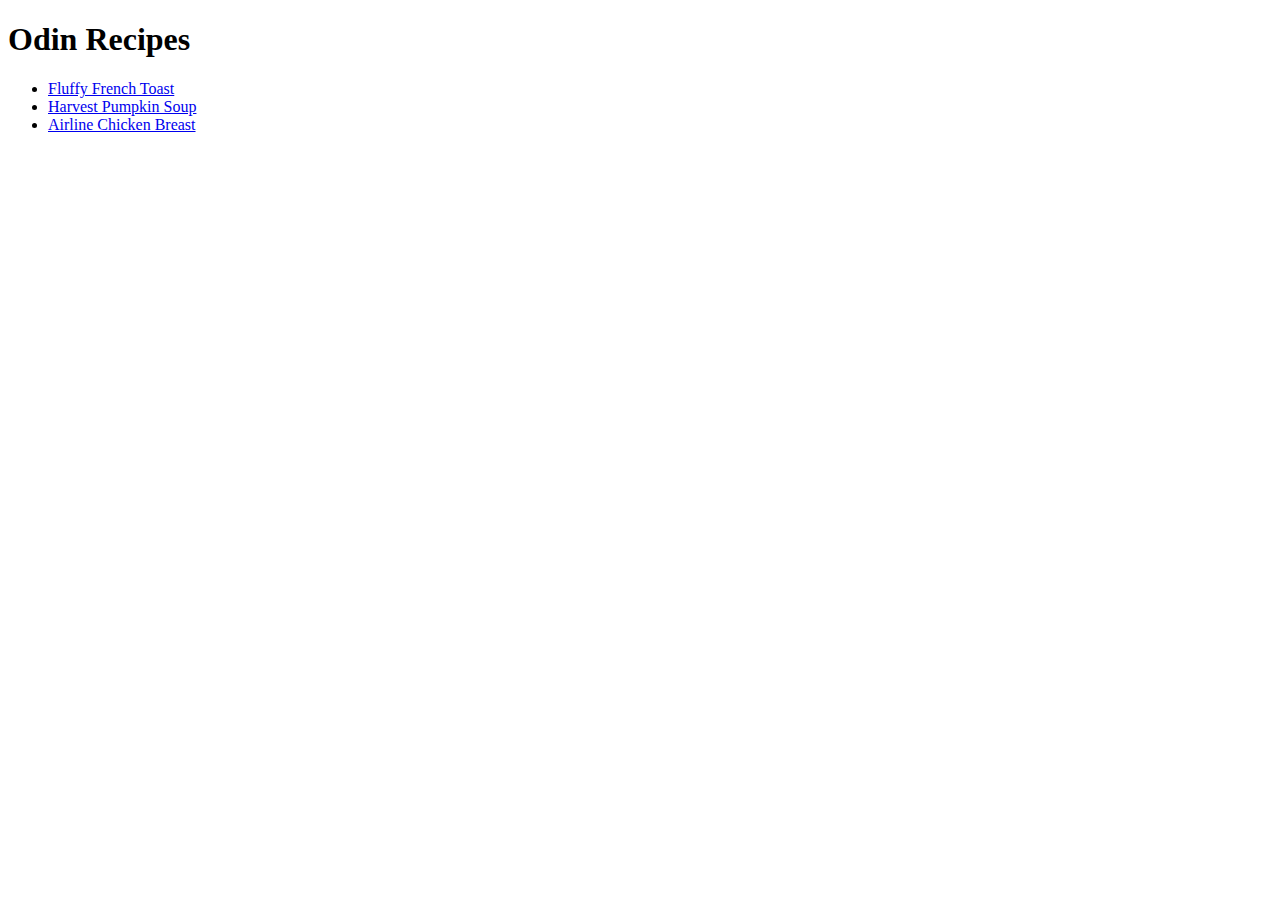
==== index.html @ 8c948550 "Committing whole project to github repo" ====
<!DOCTYPE html>
<html lang="en">
  <head>
    <meta charset="UTF-8" />
    <meta http-equiv="X-UA-Compatible" content="IE=edge" />
    <meta name="viewport" content="width=device-width, initial-scale=1.0" />
    <title>Odin Recipes</title>
  </head>
  <body>
    <h1>Odin Recipes</h1>
    <ul>
      <li>
        <a href="pages/fluffyfrenchtoast.html" target="_blank"
          >Fluffy French Toast</a
        >
      </li>
      <li>
        <a href="pages/harvestpumpkinsoup.html" target="_blank"
          >Harvest Pumpkin Soup</a
        >
      </li>
      <li>
        <a href="pages/airlinechickenbreast.html" target="_blank"
          >Airline Chicken Breast</a
        >
      </li>
    </ul>
  </body>
</html>
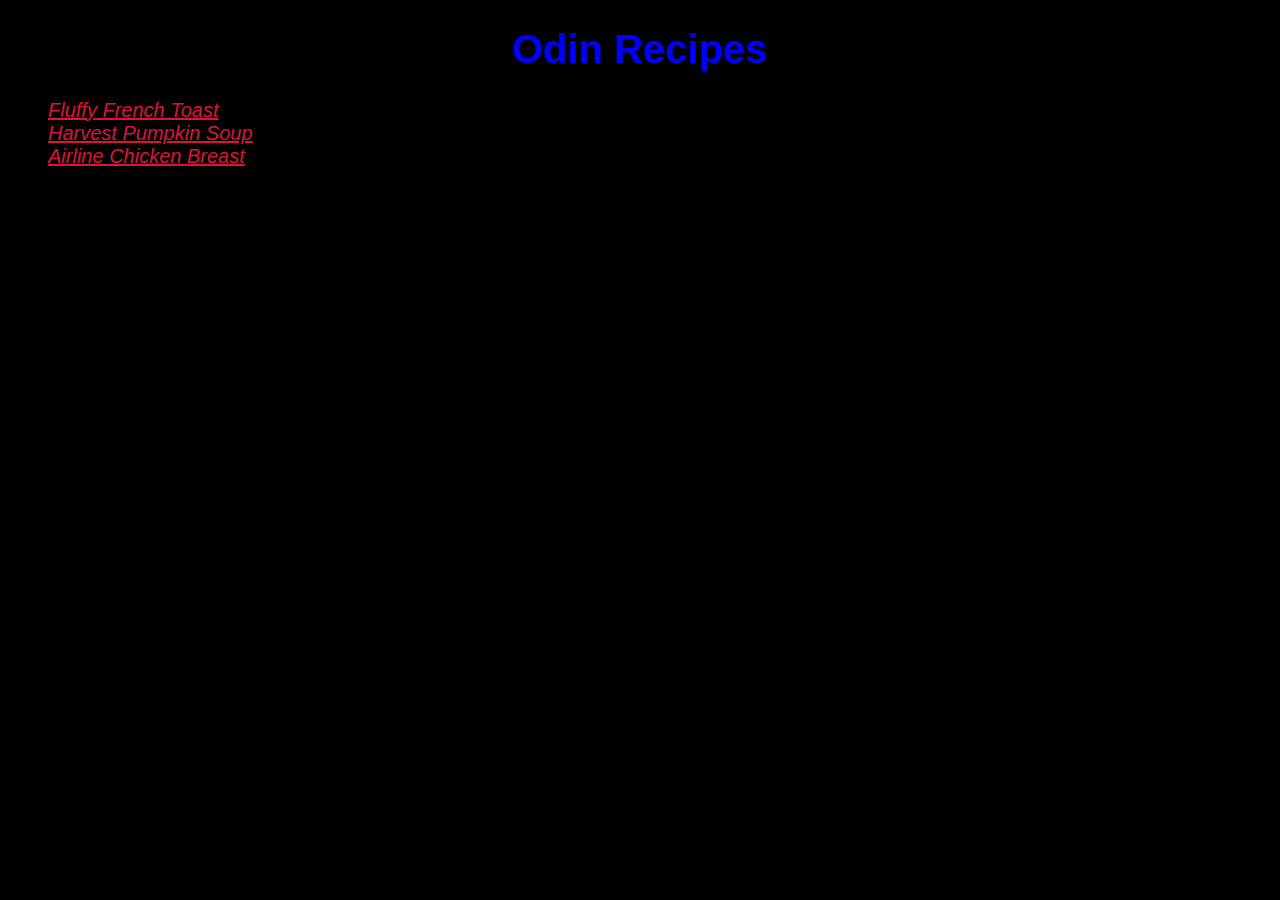
==== commit fa7fb528: "Experimenting with CSS ID's and class selectors" ====
--- a/index.html
+++ b/index.html
@@ -1,26 +1,27 @@
 <!DOCTYPE html>
 <html lang="en">
   <head>
+    <link rel="stylesheet" href="css/styles.css" />
     <meta charset="UTF-8" />
     <meta http-equiv="X-UA-Compatible" content="IE=edge" />
     <meta name="viewport" content="width=device-width, initial-scale=1.0" />
     <title>Odin Recipes</title>
   </head>
-  <body>
-    <h1>Odin Recipes</h1>
+  <body id="black">
+    <h1 id="header">Odin Recipes</h1>
     <ul>
       <li>
-        <a href="pages/fluffyfrenchtoast.html" target="_blank"
+        <a href="pages/fluffyfrenchtoast.html" target="_blank" class="links"
           >Fluffy French Toast</a
         >
       </li>
       <li>
-        <a href="pages/harvestpumpkinsoup.html" target="_blank"
+        <a href="pages/harvestpumpkinsoup.html" target="_blank" class="links"
           >Harvest Pumpkin Soup</a
         >
       </li>
       <li>
-        <a href="pages/airlinechickenbreast.html" target="_blank"
+        <a href="pages/airlinechickenbreast.html" target="_blank" class="links"
           >Airline Chicken Breast</a
         >
       </li>
--- a/css/styles.css
+++ b/css/styles.css
@@ -0,0 +1,18 @@
+#header {
+  color: blue;
+  text-align: center;
+  font-size: 40px;
+  font-weight: bold;
+  font-family: Verdana, Geneva, Tahoma, sans-serif;
+}
+
+.links {
+  color: crimson;
+  font-style: italic;
+  font-family: Arial, Helvetica, sans-serif;
+  font-size: 20px;
+}
+
+#black {
+  background-color: black;
+}
